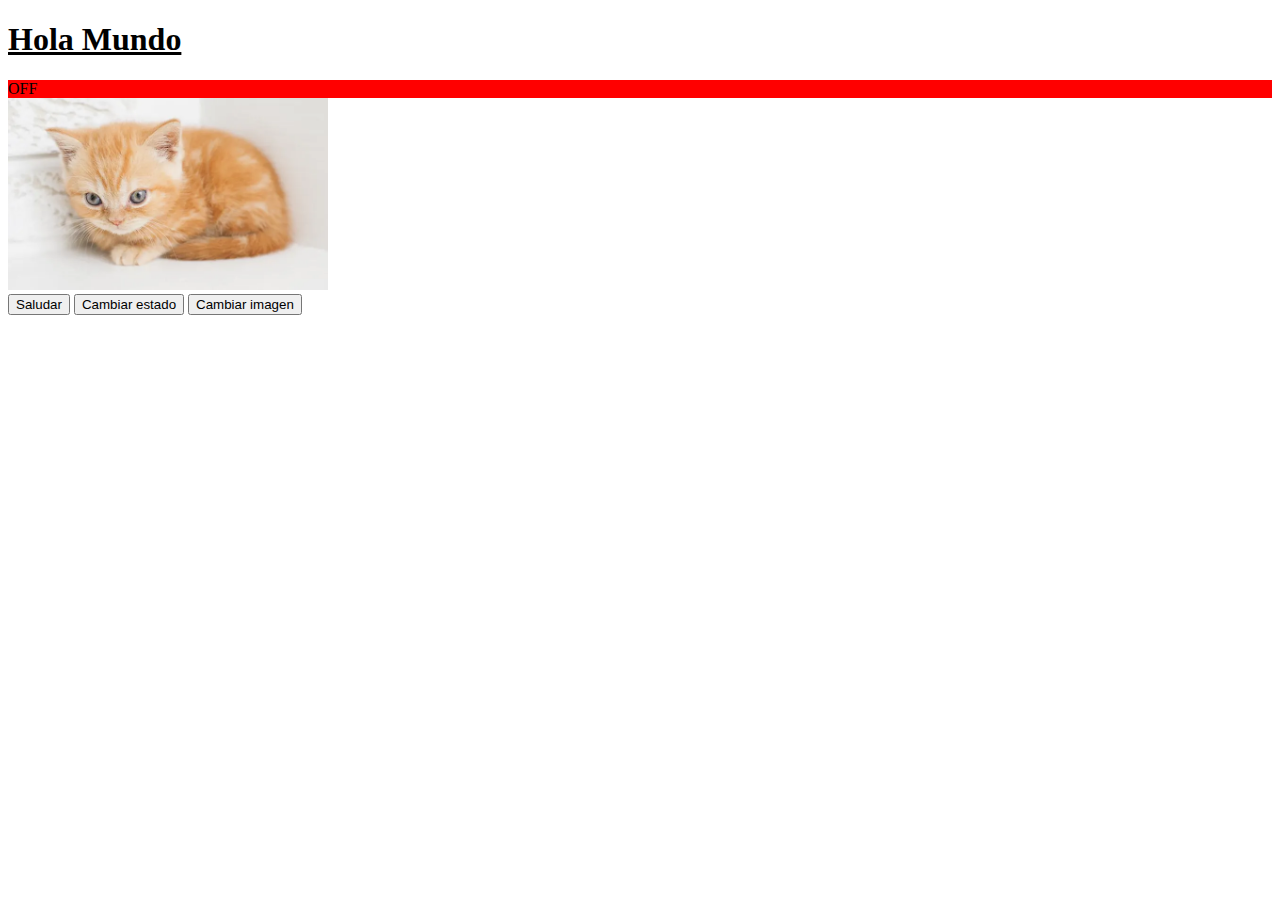
==== index.html @ 93a54352 "jquery examples" ====
<!DOCTYPE html>
<html lang="en">
<head>
    <meta charset="UTF-8">
    <meta http-equiv="X-UA-Compatible" content="IE=edge">
    <meta name="viewport" content="width=device-width, initial-scale=1.0">
    <link rel="stylesheet" href="css/styles.css">
    <title>Document</title>
</head>
<body>

    <h1 id="title" class="underline">Hola Mundo</h1>
    <div id="status" class="fail">OFF</div>
    <img id="kitty1" src="img/cuidardgatito-t.jpg.webp" alt="kitty" class="smallimg">
    <br>

    <button id="helloBtn">Saludar</button>
    <button id="toggleBtn">Cambiar estado</button>
    <button id="changeImgBtn">Cambiar imagen</button>

    <script src="js/jquery-3.6.4.min.js"></script>
    <script src="js/main.js"></script>
</body>
</html>
---- css/styles.css ----
.underline {
    text-decoration: underline;
}

.success {
    background-color: greenyellow;
}

.fail {
    background-color: red;
}

.smallimg {
    width: 320px;
    height: auto;
}
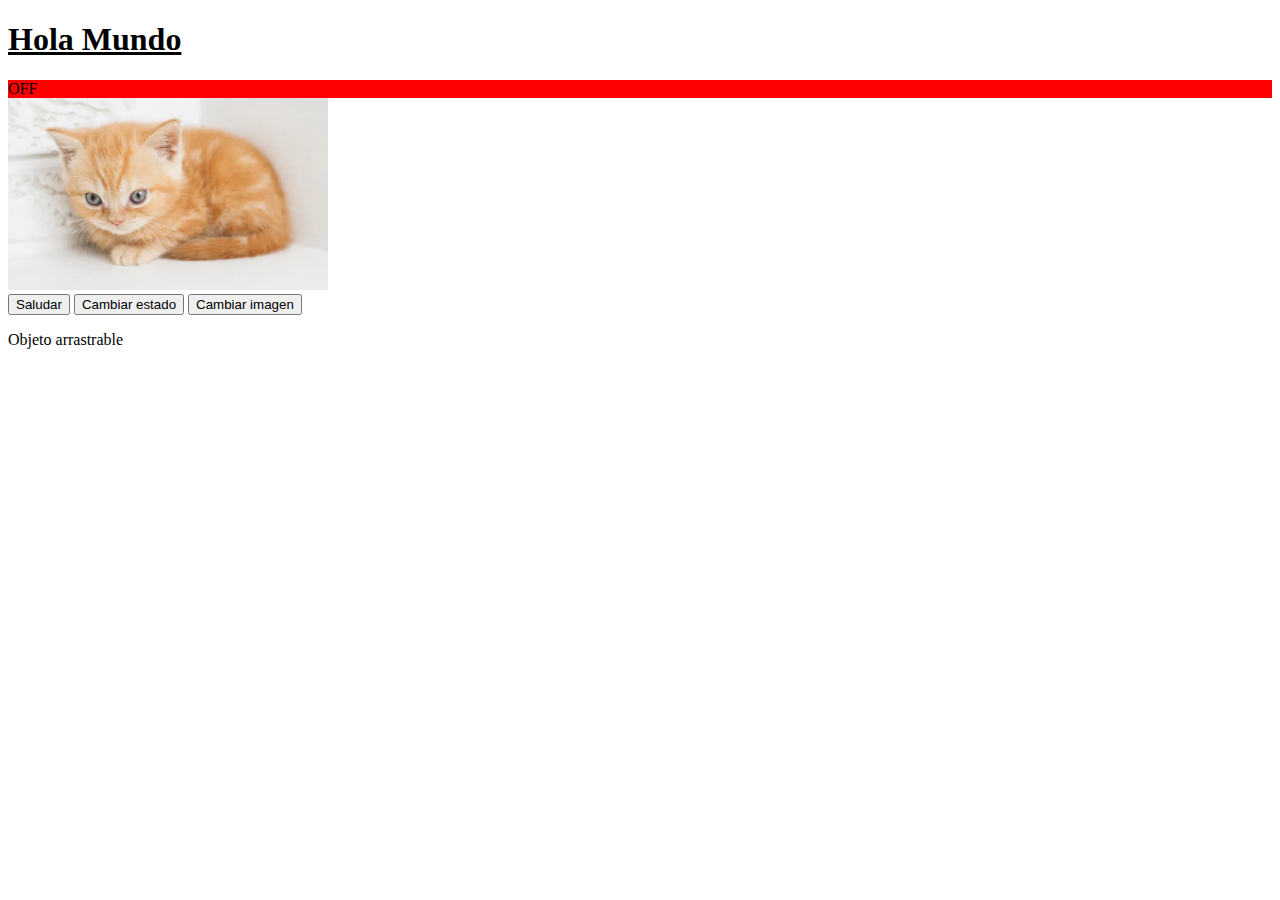
==== commit 37123bb7: "jquery-ui" ====
--- a/index.html
+++ b/index.html
@@ -9,6 +9,7 @@
 </head>
 <body>
 
+    <!--jquery-->
     <h1 id="title" class="underline">Hola Mundo</h1>
     <div id="status" class="fail">OFF</div>
     <img id="kitty1" src="img/cuidardgatito-t.jpg.webp" alt="kitty" class="smallimg">
@@ -17,8 +18,19 @@
     <button id="helloBtn">Saludar</button>
     <button id="toggleBtn">Cambiar estado</button>
     <button id="changeImgBtn">Cambiar imagen</button>
-
-    <script src="js/jquery-3.6.4.min.js"></script>
+    <br>
+    
+    <!--jquery-ui-->
+    <div id="draggable" class="ui-widget-content">
+        <p>Objeto arrastrable</p>
+    </div>
+    
+    <script
+        src="https://code.jquery.com/jquery-3.6.4.min.js"
+        integrity="sha256-oP6HI9z1XaZNBrJURtCoUT5SUnxFr8s3BzRl+cbzUq8="
+        crossorigin="anonymous">
+    </script>
+    <script src="js/jquery-ui-1.13.2/jquery-ui.min.js"></script>
     <script src="js/main.js"></script>
 </body>
 </html>
--- a/css/styles.css
+++ b/css/styles.css
@@ -13,4 +13,5 @@
 .smallimg {
     width: 320px;
     height: auto;
+    
 }